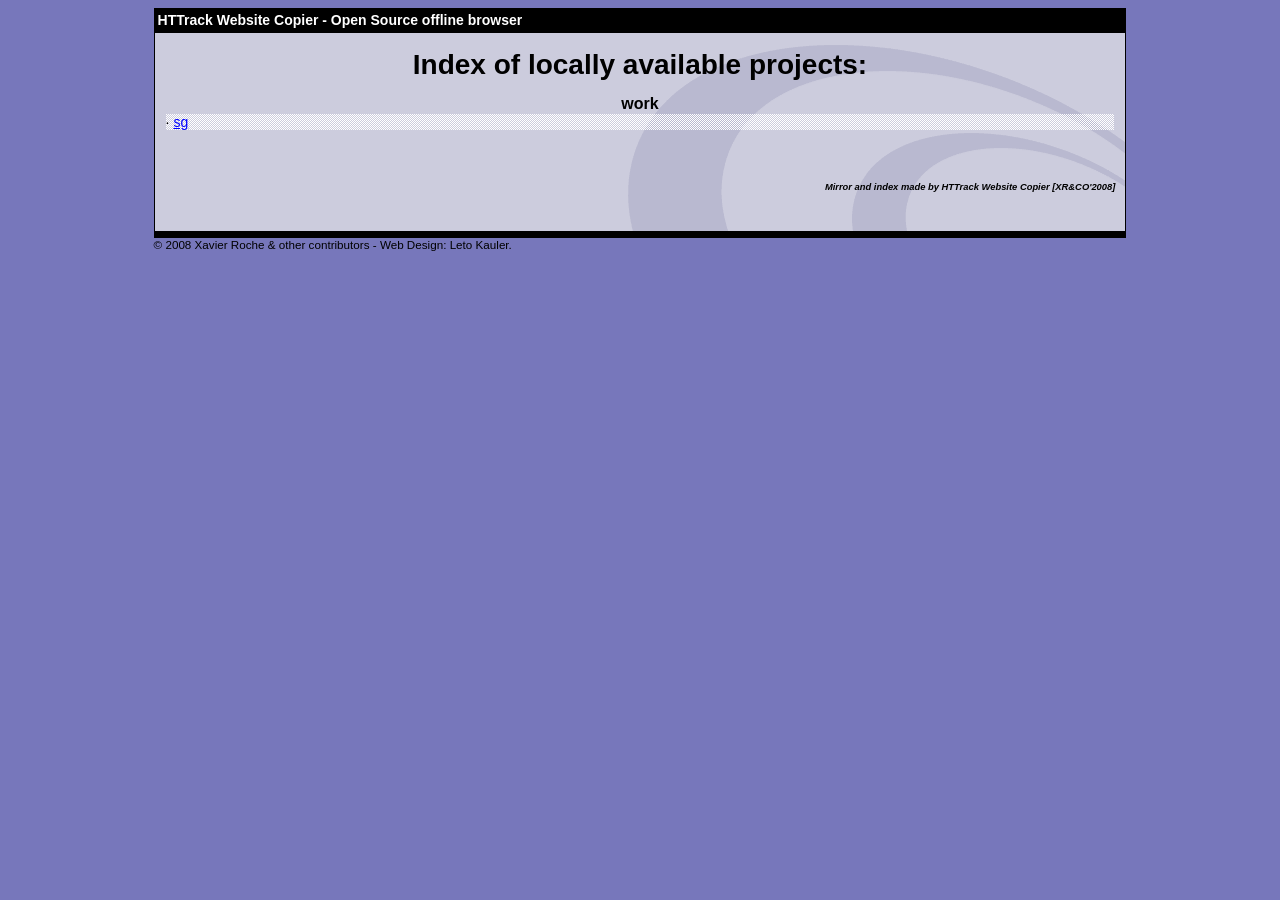
==== index.html @ 373e8038 "Add files via upload" ====
<html xmlns="http://www.w3.org/1999/xhtml" lang="en">

<head>
	<meta http-equiv="Content-Type" content="text/html; charset=utf-8" />
	<meta name="description" content="HTTrack is an easy-to-use website mirror utility. It allows you to download a World Wide website from the Internet to a local directory,building recursively all structures, getting html, images, and other files from the server to your computer. Links are rebuiltrelatively so that you can freely browse to the local site (works with any browser). You can mirror several sites together so that you can jump from one toanother. You can, also, update an existing mirror site, or resume an interrupted download. The robot is fully configurable, with an integrated help" />
	<meta name="keywords" content="httrack, HTTRACK, HTTrack, winhttrack, WINHTTRACK, WinHTTrack, offline browser, web mirror utility, aspirateur web, surf offline, web capture, www mirror utility, browse offline, local  site builder, website mirroring, aspirateur www, internet grabber, capture de site web, internet tool, hors connexion, unix, dos, windows 95, windows 98, solaris, ibm580, AIX 4.0, HTS, HTGet, web aspirator, web aspirateur, libre, GPL, GNU, free software" />
	<title>List of available projects - HTTrack Website Copier</title>
	<!-- Mirror and index made by HTTrack Website Copier/3.49-2 [XR&CO'2014] -->

	<style type="text/css">
	<!--

body {
	margin: 0;  padding: 0;  margin-bottom: 15px;  margin-top: 8px;
	background: #77b;
}
body, td {
	font: 14px "Trebuchet MS", Verdana, Arial, Helvetica, sans-serif;
	}

#subTitle {
	background: #000;  color: #fff;  padding: 4px;  font-weight: bold; 
	}

#siteNavigation a, #siteNavigation .current {
	font-weight: bold;  color: #448;
	}
#siteNavigation a:link    { text-decoration: none; }
#siteNavigation a:visited { text-decoration: none; }

#siteNavigation .current { background-color: #ccd; }

#siteNavigation a:hover   { text-decoration: none;  background-color: #fff;  color: #000; }
#siteNavigation a:active  { text-decoration: none;  background-color: #ccc; }


a:link    { text-decoration: underline;  color: #00f; }
a:visited { text-decoration: underline;  color: #000; }
a:hover   { text-decoration: underline;  color: #c00; }
a:active  { text-decoration: underline; }

#pageContent {
	clear: both;
	border-bottom: 6px solid #000;
	padding: 10px;  padding-top: 20px;
	line-height: 1.65em;
	background-image: url(backblue.gif);
	background-repeat: no-repeat;
	background-position: top right;
	}

#pageContent, #siteNavigation {
	background-color: #ccd;
	}


.imgLeft  { float: left;   margin-right: 10px;  margin-bottom: 10px; }
.imgRight { float: right;  margin-left: 10px;   margin-bottom: 10px; }

hr { height: 1px;  color: #000;  background-color: #000;  margin-bottom: 15px; }

h1 { margin: 0;  font-weight: bold;  font-size: 2em; }
h2 { margin: 0;  font-weight: bold;  font-size: 1.6em; }
h3 { margin: 0;  font-weight: bold;  font-size: 1.3em; }
h4 { margin: 0;  font-weight: bold;  font-size: 1.18em; }

.blak { background-color: #000; }
.hide { display: none; }
.tableWidth { min-width: 400px; }

.tblRegular       { border-collapse: collapse; }
.tblRegular td    { padding: 6px;  background-image: url(fade.gif);  border: 2px solid #99c; }
.tblHeaderColor, .tblHeaderColor td { background: #99c; }
.tblNoBorder td   { border: 0; }


// -->
</style>

</head>

<body>
<table width="76%" border="0" align="center" cellspacing="0" cellpadding="3" class="tableWidth">
	<tr>
	<td id="subTitle">HTTrack Website Copier - Open Source offline browser</td>
	</tr>
</table>
<table width="76%" border="0" align="center" cellspacing="0" cellpadding="0" class="tableWidth">
<tr class="blak">
<td>
	<table width="100%" border="0" align="center" cellspacing="1" cellpadding="0">
	<tr>
	<td colspan="6"> 
		<table width="100%" border="0" align="center" cellspacing="0" cellpadding="10">
		<tr> 
		<td id="pageContent"> 
<!-- ==================== End prologue ==================== -->


<h1 ALIGN=Center>Index of locally available projects:</H1>
  <table border="0" width="100%" cellspacing="1" cellpadding="0">
		<TH>
		<BR/>
			work
		</TH>
		<TR>
		  <TD BACKGROUND="fade.gif">
                    &middot; <A HREF="sg/index.html">sg</A>
   		  </TD>
		</TR>
	</TABLE>
	<BR>
	<H6 ALIGN="RIGHT">
         <I>Mirror and index made by HTTrack Website Copier [XR&CO'2008]</I>
	</H6>
	<!-- Mirror and index made by HTTrack Website Copier/3.49-2 [XR&CO'2014] -->
	<!-- Thanks for using HTTrack Website Copier! -->

<!-- ==================== Start epilogue ==================== -->
		</td>
		</tr>
		</table>
	</td>
	</tr>
	</table>
</td>
</tr>
</table>

<table width="76%" border="0" align="center" valign="bottom" cellspacing="0" cellpadding="0">
	<tr>
	<td id="footer"><small>&copy; 2008 Xavier Roche & other contributors - Web Design: Leto Kauler.</small></td>
	</tr>
</table>

</body>

</html>
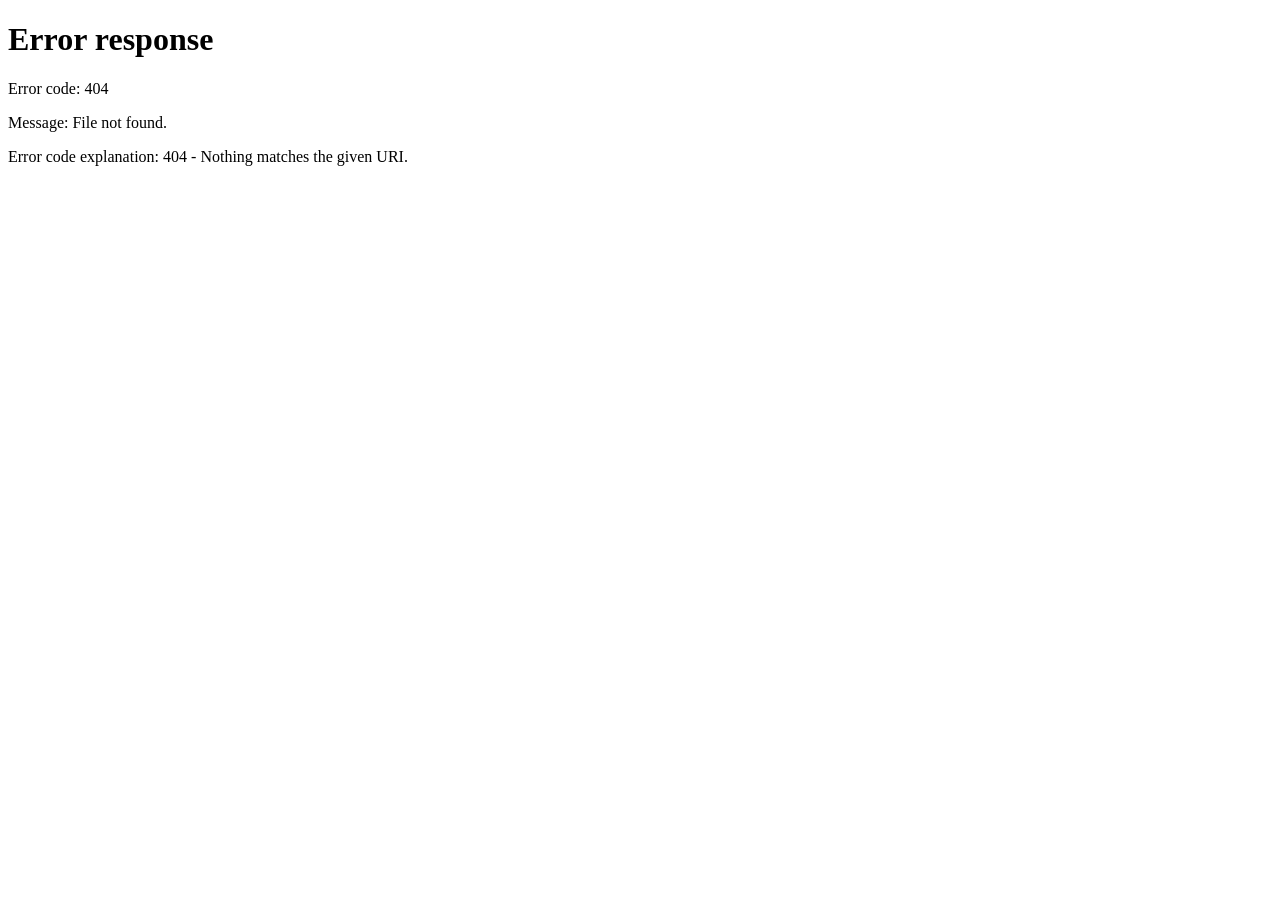
==== commit 47486bf0: "Add files via upload" ====
--- a/index.html
+++ b/index.html
@@ -4,9 +4,8 @@
 	<meta http-equiv="Content-Type" content="text/html; charset=utf-8" />
 	<meta name="description" content="HTTrack is an easy-to-use website mirror utility. It allows you to download a World Wide website from the Internet to a local directory,building recursively all structures, getting html, images, and other files from the server to your computer. Links are rebuiltrelatively so that you can freely browse to the local site (works with any browser). You can mirror several sites together so that you can jump from one toanother. You can, also, update an existing mirror site, or resume an interrupted download. The robot is fully configurable, with an integrated help" />
 	<meta name="keywords" content="httrack, HTTRACK, HTTrack, winhttrack, WINHTTRACK, WinHTTrack, offline browser, web mirror utility, aspirateur web, surf offline, web capture, www mirror utility, browse offline, local  site builder, website mirroring, aspirateur www, internet grabber, capture de site web, internet tool, hors connexion, unix, dos, windows 95, windows 98, solaris, ibm580, AIX 4.0, HTS, HTGet, web aspirator, web aspirateur, libre, GPL, GNU, free software" />
-	<title>List of available projects - HTTrack Website Copier</title>
-	<!-- Mirror and index made by HTTrack Website Copier/3.49-2 [XR&CO'2014] -->
-
+	<title>Local index - HTTrack Website Copier</title>
+  <!-- Mirror and index made by HTTrack Website Copier/3.49-2 [XR&CO'2014] -->
 	<style type="text/css">
 	<!--
 
@@ -74,12 +73,11 @@
 .tblNoBorder td   { border: 0; }
 
 
-// -->
+
 </style>
 
 </head>
 
-<body>
 <table width="76%" border="0" align="center" cellspacing="0" cellpadding="3" class="tableWidth">
 	<tr>
 	<td id="subTitle">HTTrack Website Copier - Open Source offline browser</td>
@@ -96,25 +94,31 @@
 		<td id="pageContent"> 
 <!-- ==================== End prologue ==================== -->
 
-
-<h1 ALIGN=Center>Index of locally available projects:</H1>
-  <table border="0" width="100%" cellspacing="1" cellpadding="0">
-		<TH>
-		<BR/>
-			work
-		</TH>
+	<meta name="generator" content="HTTrack Website Copier/3.x">
+	<TITLE>Local index - HTTrack</TITLE>
+</HEAD>
+<BODY>
+<H1 ALIGN=Center>Index of locally available sites:</H1>
+	<TABLE BORDER="0" WIDTH="100%" CELLSPACING="1" CELLPADDING="0">
 		<TR>
-		  <TD BACKGROUND="fade.gif">
-                    &middot; <A HREF="sg/index.html">sg</A>
-   		  </TD>
+			<TD BACKGROUND="fade.gif">
+				&middot;
+					<A HREF="saaremaa.edu.ee/tunniplaan/index8626.html">
+						Tunniplaan
+					</A>		
+			</TD>
 		</TR>
 	</TABLE>
 	<BR>
-	<H6 ALIGN="RIGHT">
-         <I>Mirror and index made by HTTrack Website Copier [XR&CO'2008]</I>
+	<BR>
+	<BR>
+  	<H6 ALIGN="RIGHT">
+	<I>Mirror and index made by HTTrack Website Copier [XR&amp;CO'2008]</I>
 	</H6>
 	<!-- Mirror and index made by HTTrack Website Copier/3.49-2 [XR&CO'2014] -->
 	<!-- Thanks for using HTTrack Website Copier! -->
+	<meta HTTP-EQUIV="Refresh" CONTENT="0; URL=saaremaa.edu.ee/tunniplaan/index8626.html">
+
 
 <!-- ==================== Start epilogue ==================== -->
 		</td>
@@ -134,7 +138,23 @@
 </table>
 
 </body>
+<h2>Järelvastamised</h2>
 
-</html>
+<label>Filtreeri õppeaine järgi:</label>
+<select id="subjectFilter">
+  <option value="all">Kõik</option>
+  <option value="Matemaatika">Matemaatika</option>
+  <option value="Füüsika">Füüsika</option>
+</select>
 
+<label>Filtreeri klassiruumi järgi:</label>
+<select id="classroomFilter">
+  <option value="all">Kõik</option>
+  <option value="101">101</option>
+  <option value="102">102</option>
+  <option value="103">103</option>
+  <option value="104">104</option>
+  <option value="105">105</option>
+</select>
 
+<ul id="makeupList"></ul>
